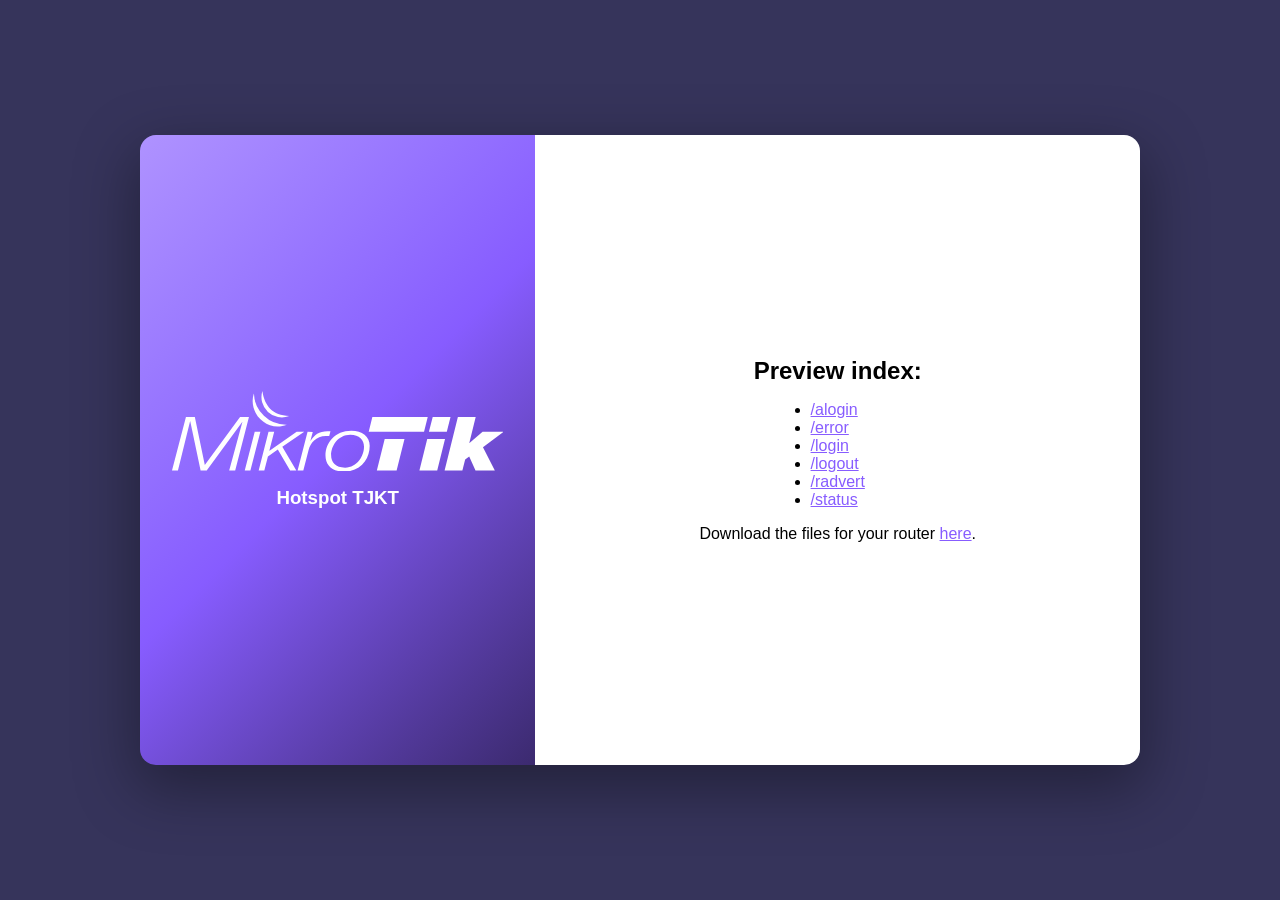
==== index.html @ 9f7a334c "added preview page" ====
<!DOCTYPE html>
<html lang="en">
<head>
  <meta charset="UTF-8">
  <meta name="viewport" content="width=device-width, initial-scale=1.0">
  <title>Preview Index</title>
  <link rel="stylesheet" href="css/style.css">
</head>
<body>
  <main class="main">
    <div class="flex-wrap">
      <div class="logo-wrapper">
        <svg class="logo" data-name="Layer 1" xmlns="http://www.w3.org/2000/svg" viewBox="0 0 174 42">
          <path fill="#fff" d="M7.32 13.66L0 41.74 3.12 41.74 9.49 15.94 9.58 15.94 15.01 41.74 18.22 41.74 36.86 16.34 36.95 16.34 30.02 41.74 33.18 41.74 40.4 13.66 35.73 13.66 17.23 38.87 11.99 13.66 7.32 13.66zM43.43 21.45L38.19 41.74 41.16 41.74 46.4 21.45 43.43 21.45zM50.68 21.45L45.5 41.74 48.47 41.74 50.36 34.39 55.55 30.77 62.02 41.74 65.27 41.74 57.91 29.28 69.43 21.45 65.46 21.45 51.21 31.36 51.12 31.28 53.66 21.45 50.68 21.45z" />
          <path d="M71.18 21.45L65.94 41.74h3l2.74-10.62c1-3.81 3.82-7.39 9.16-7.47.56 0 1.13 0 1.7 0l.66-2.48c-.52 0-1.09 0-1.61 0-4.34 0-6.94 2-8.82 5h-.1l1.23-4.68zM103.8 28.8c0-5-4-7.94-9.63-7.94-8.69 0-13.59 6.37-13.59 13 0 5.07 3.44 8.45 9.72 8.45 9 0 13.5-6.68 13.5-13.53m-3 .52c0 4.72-3.44 10.93-9.95 10.93-5 0-7.32-2.68-7.32-6.61 0-4.76 3.59-10.7 10.1-10.7 4.77 0 7.17 2.6 7.17 6.38M132.33 21.43L134.26 13.66 105.19 13.66 103.27 21.45 112.59 21.45 112.59 21.45 122.99 21.45 122.99 21.45 132.33 21.43zM111.67 25.17L107.55 41.74 117.93 41.74 122.06 25.17 122.06 25.16 111.67 25.16 111.67 25.17zM134 25.17l-4.11 16.57h9.35l4.1-16.57zm10.28-3.73l1.94-7.78h-9.34l-2 7.79zM150.09 13.66L143.11 41.74 152.45 41.74 153.91 35.92 156.04 34.34 159.34 41.74 169.49 41.74 163.26 29.55 174.26 21.33 163.07 21.33 156.18 27.3 156.09 27.3 159.44 13.66 150.09 13.66zM47.45 0c1.14 7.93 5.39 12.74 14.07 13.14A10.69 10.69 0 0 1 47.45 0" fill="#fff" fill-rule="evenodd" />
          <path d="M42.91,1.4c.1,0,.11,0,.12.11A16.55,16.55,0,0,0,48.26,13a16.6,16.6,0,0,0,12,4.66c-10,4-20.55-5.6-17.33-16.28" fill="#fff" fill-rule="evenodd" />
        </svg>
        <h3>Hotspot TJKT</h3>
      </div>
      <div class="form">
        <div class="fix">
          <h2>Preview index:</h2>
          <ul>
            <li><a href="/alogin.html">/alogin</a></li>
            <li><a href="/error.html">/error</a></li>
            <li><a href="/login.html">/login</a></li>
            <li><a href="/logout.html">/logout</a></li>
            <li><a href="/radvert.html">/radvert</a></li>
            <li><a href="/status.html">/status</a></li>
          </ul>
          <p>Download the files for your router <a href="https://www.github.com/dannetzy/hotspot-login">here</a>.</p>
        </div>
      </div>
    </div>
  </main>
</body>
</html>
---- css/style.css ----
:root {
  --main-color: #875cff;
  --bg-color: #36345b;
  --big-border-radius: 16px;
  --small-border-radius: calc(var(--big-border-radius) / 2);
}

* {
  box-sizing: border-box;
  margin: 0;
  padding: 0;
}

.icon {
  height: 1rem;
}

.logo {
  height: 5rem;
}

a, body, div, form, html, img, input, label, p, span {
  margin: 0;
  padding: 0;
  border: 0;
  font-family: sans-serif, Arial;
}

html, body {
  min-height: 100%;
}

body {
  background-color: var(--bg-color);
}

.main {
  display: flex;
  justify-content: center;
  align-items: center;
  height: 100vh;
  flex-direction: column;
}

.flex-wrap {
  display: flex;
  height: 70%;
  margin: 1rem;
  width: min(90vw, 1000px);
  box-shadow: 0px 20px 60px 5px rgba(0,0,0,0.35);
  border-radius: var(--big-border-radius);
}

.logo-wrapper {
  background: linear-gradient(135deg, color-mix(in srgb, var(--main-color) 80%, white 40%), var(--main-color), color-mix(in srgb, var(--main-color) 40%, black 50%));
  height: 100%;
  border-radius: var(--big-border-radius) 0 0 var(--big-border-radius);
  padding: 2rem;
  display: flex;
  flex-direction: column;
  align-items: center;
  justify-content: center;
  color: white;
  gap: 1rem;
}

.form {
  background-color: white;
  border-radius: 0 var(--big-border-radius) var(--big-border-radius) 0;
  display: flex;
  align-items: center;
  justify-content: center;
  padding: 1rem;
  width: 100%;
  min-height: 500px;
}

.form form {
  width: 60%;
}

.input-label {
  display: flex;
  flex-direction: column;
  font-weight: bold;
  gap: 0.5rem;
}

.input-label input:is([type="text"], [type="password"]) {
  border: 1px solid #aaa;
  border-radius: var(--small-border-radius);
  height: 2.5rem;
  padding-left: 8px;
  font-size: 1rem;
  &:focus {
    outline: 2px solid var(--main-color);
  }
}

.submit {
  background-color: var(--main-color);
  color: white;
  height: 2.5rem;
  width: 100%;
  border-radius: var(--small-border-radius);
  font-size: 1rem;
  font-weight: bold;
  &:hover {
    background-color: color-mix(in srgb, var(--main-color) 80%, white 10%);
    cursor: pointer;
  }
  &:active {
    background-color: color-mix(in srgb, var(--main-color) 80%, black 10%);
  }
}

a, a:visited {
  color: var(--main-color);
  &:hover {
    text-decoration: none;
  }
  &:active {
    text-decoration: underline;
  }
}

@media screen and (max-width: 800px) {
  .flex-wrap {
    flex-direction: column;
  }
  .logo-wrapper {
    border-radius: var(--big-border-radius) var(--big-border-radius) 0 0;
  }
  .form {
    border-radius: 0 0 var(--big-border-radius) var(--big-border-radius);
  }
}

.info.alert {
  color: lightcoral;
}

table {
  border-collapse: collapse;
  width: 100%;
}

th {
  text-align: left;
}

th, td {
  padding: 8px;
}

tr {
  border-bottom: 1px solid #aaa;
}

.fix {
  display: flex;
  justify-content: center;
  align-items: center;
  flex-direction: column;
  gap: 1rem;
  width: min(70%, 560px);
}
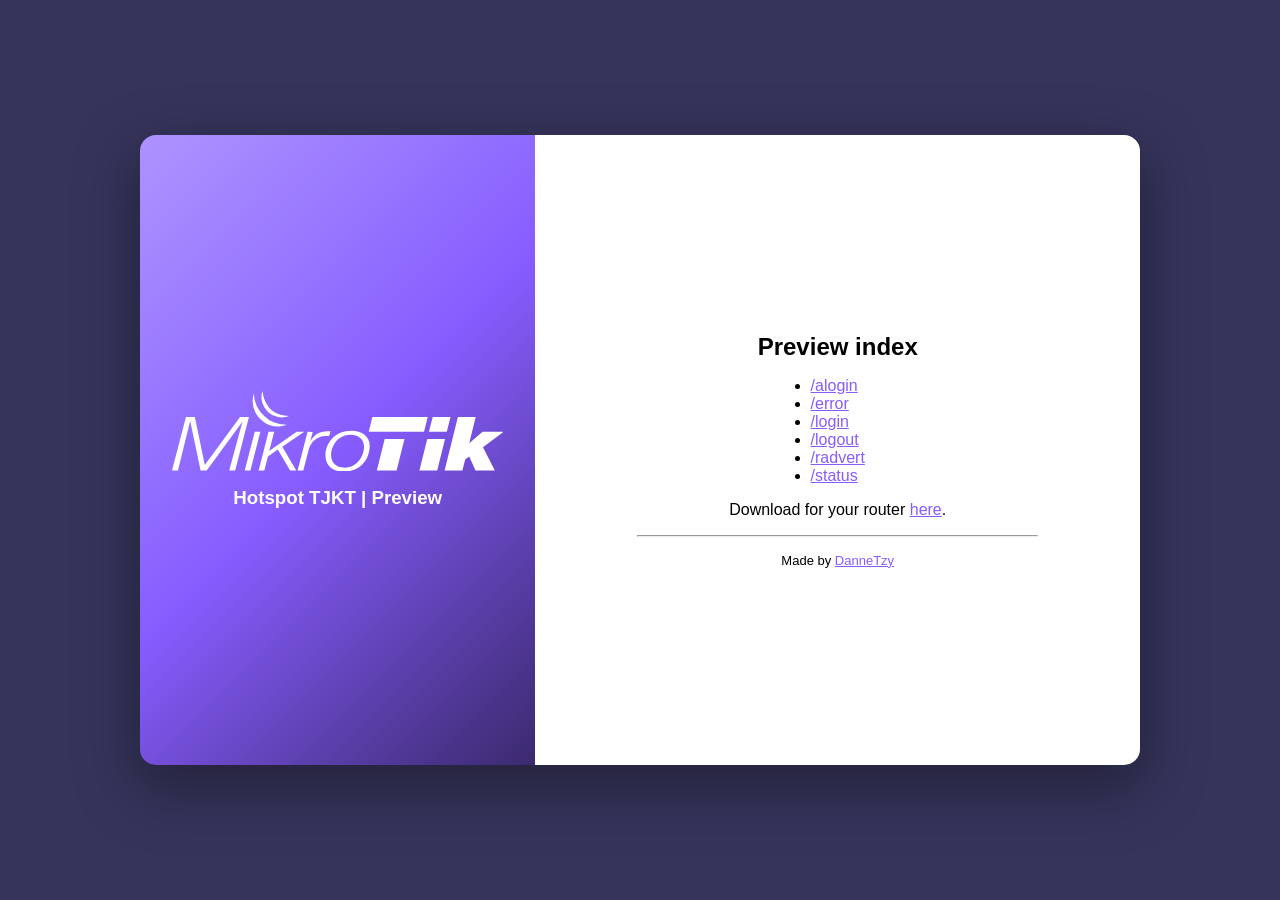
==== commit 2553a78e: "fixed links" ====
--- a/index.html
+++ b/index.html
@@ -5,6 +5,14 @@
   <meta name="viewport" content="width=device-width, initial-scale=1.0">
   <title>Preview Index</title>
   <link rel="stylesheet" href="css/style.css">
+  <style>
+    hr {
+      width: 100%;
+    }
+    footer {
+      font-size: small;
+    }
+  </style>
 </head>
 <body>
   <main class="main">
@@ -15,11 +23,11 @@
           <path d="M71.18 21.45L65.94 41.74h3l2.74-10.62c1-3.81 3.82-7.39 9.16-7.47.56 0 1.13 0 1.7 0l.66-2.48c-.52 0-1.09 0-1.61 0-4.34 0-6.94 2-8.82 5h-.1l1.23-4.68zM103.8 28.8c0-5-4-7.94-9.63-7.94-8.69 0-13.59 6.37-13.59 13 0 5.07 3.44 8.45 9.72 8.45 9 0 13.5-6.68 13.5-13.53m-3 .52c0 4.72-3.44 10.93-9.95 10.93-5 0-7.32-2.68-7.32-6.61 0-4.76 3.59-10.7 10.1-10.7 4.77 0 7.17 2.6 7.17 6.38M132.33 21.43L134.26 13.66 105.19 13.66 103.27 21.45 112.59 21.45 112.59 21.45 122.99 21.45 122.99 21.45 132.33 21.43zM111.67 25.17L107.55 41.74 117.93 41.74 122.06 25.17 122.06 25.16 111.67 25.16 111.67 25.17zM134 25.17l-4.11 16.57h9.35l4.1-16.57zm10.28-3.73l1.94-7.78h-9.34l-2 7.79zM150.09 13.66L143.11 41.74 152.45 41.74 153.91 35.92 156.04 34.34 159.34 41.74 169.49 41.74 163.26 29.55 174.26 21.33 163.07 21.33 156.18 27.3 156.09 27.3 159.44 13.66 150.09 13.66zM47.45 0c1.14 7.93 5.39 12.74 14.07 13.14A10.69 10.69 0 0 1 47.45 0" fill="#fff" fill-rule="evenodd" />
           <path d="M42.91,1.4c.1,0,.11,0,.12.11A16.55,16.55,0,0,0,48.26,13a16.6,16.6,0,0,0,12,4.66c-10,4-20.55-5.6-17.33-16.28" fill="#fff" fill-rule="evenodd" />
         </svg>
-        <h3>Hotspot TJKT</h3>
+        <h3>Hotspot TJKT | Preview</h3>
       </div>
       <div class="form">
         <div class="fix">
-          <h2>Preview index:</h2>
+          <h2>Preview index</h2>
           <ul>
             <li><a href="/alogin.html">/alogin</a></li>
             <li><a href="/error.html">/error</a></li>
@@ -28,7 +36,9 @@
             <li><a href="/radvert.html">/radvert</a></li>
             <li><a href="/status.html">/status</a></li>
           </ul>
-          <p>Download the files for your router <a href="https://www.github.com/dannetzy/hotspot-login">here</a>.</p>
+          <p>Download for your router <a href="https://www.github.com/dannetzy/hotspot-login">here</a>.</p>
+          <hr>
+          <footer>Made by <a href="https://www.github.com/dannetzy">DanneTzy</a></footer>
         </div>
       </div>
     </div>
